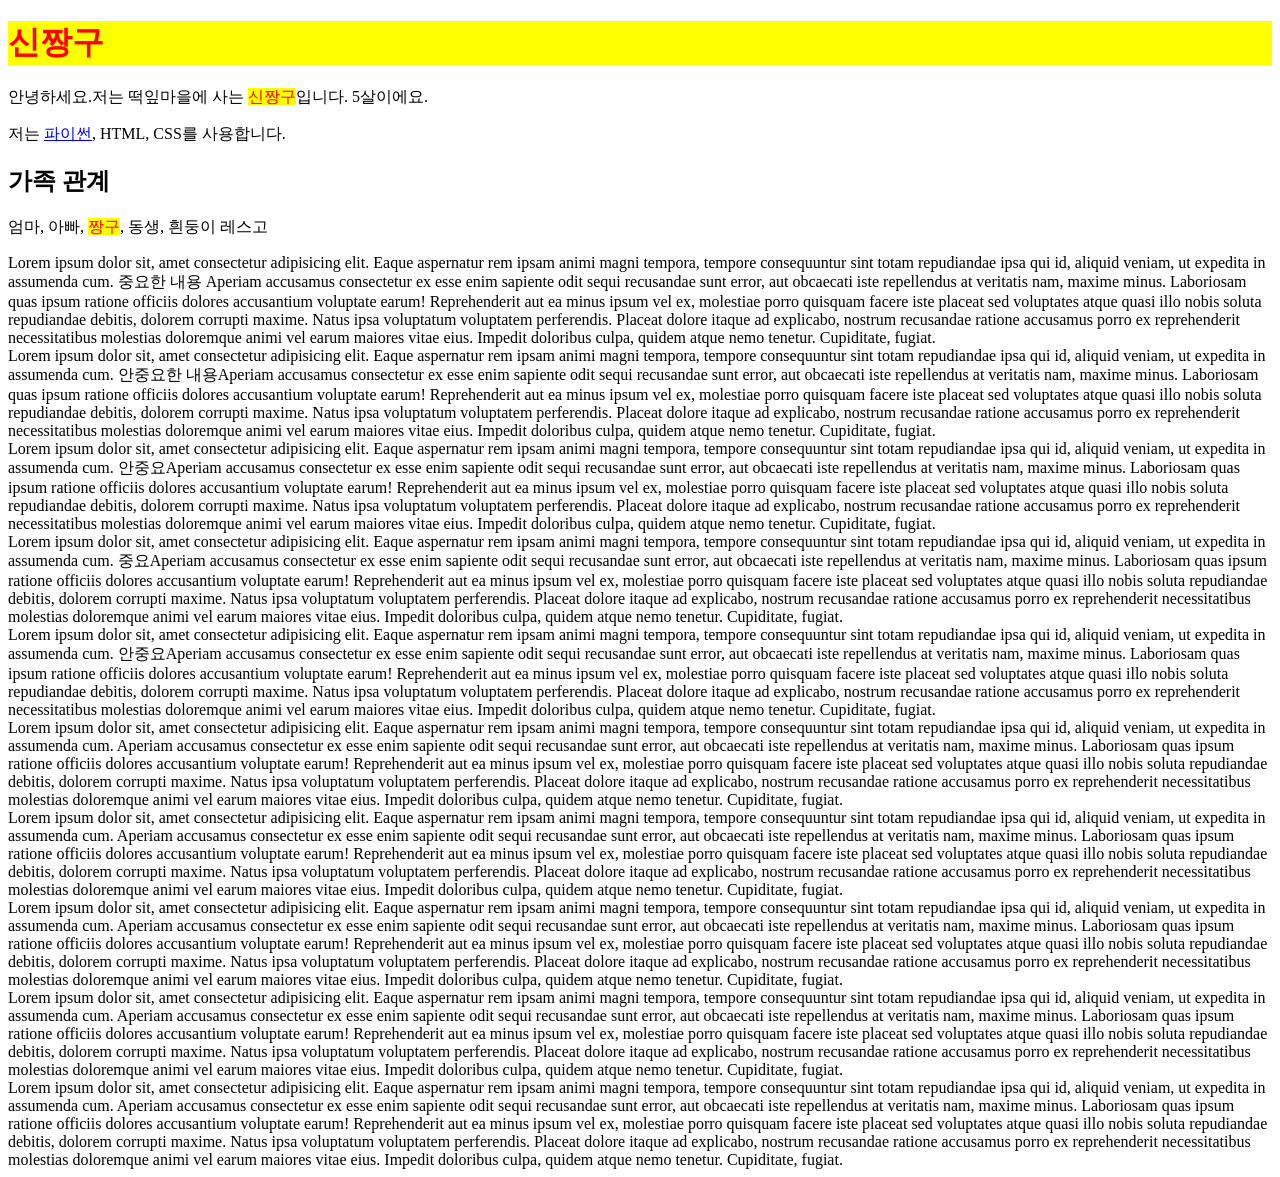
==== index.html @ beea5423 "week3 develop" ====
<!DOCTYPE html>
<html lang="en">
<head>
    <meta charset="UTF-8">
    <meta name="viewport" content="width=device-width, initial-scale=1.0">
    <title>Hello!!</title>
    <link rel="stylesheet" href="./style.css"/>
</head>
<body>
    <h1 class="zzang">신짱구</h1>
    <p>안녕하세요.저는 떡잎마을에
사는 <span class="zzang">신짱구</span>입니다. 5살이에요.</p>
    <p>저는 <a href="./python.html">파이썬</a>, HTML, CSS를 사용합니다.</p>
<h2>가족 관계</h2>
    <p>엄마, 아빠, <span class="zzang">짱구</span>, 동생, 흰둥이 레스고</p>
    <div>Lorem ipsum dolor sit, amet consectetur adipisicing elit. Eaque aspernatur rem ipsam animi magni tempora, tempore consequuntur sint totam repudiandae ipsa qui id, aliquid veniam, ut expedita in assumenda cum.
    중요한 내용 Aperiam accusamus consectetur ex esse enim sapiente odit sequi recusandae sunt error, aut obcaecati iste repellendus at veritatis nam, maxime minus. Laboriosam quas ipsum ratione officiis dolores accusantium voluptate earum!
    Reprehenderit aut ea minus ipsum vel ex, molestiae porro quisquam facere iste placeat sed voluptates atque quasi illo nobis soluta repudiandae debitis, dolorem corrupti maxime. Natus ipsa voluptatum voluptatem perferendis.
    Placeat dolore itaque ad explicabo, nostrum recusandae ratione accusamus porro ex reprehenderit necessitatibus molestias doloremque animi vel earum maiores vitae eius. Impedit doloribus culpa, quidem atque nemo tenetur. Cupiditate, fugiat.</div>
<div>Lorem ipsum dolor sit, amet consectetur adipisicing elit. Eaque aspernatur rem ipsam animi magni tempora, tempore consequuntur sint totam repudiandae ipsa qui id, aliquid veniam, ut expedita in assumenda cum.
    안중요한 내용Aperiam accusamus consectetur ex esse enim sapiente odit sequi recusandae sunt error, aut obcaecati iste repellendus at veritatis nam, maxime minus. Laboriosam quas ipsum ratione officiis dolores accusantium voluptate earum!
    Reprehenderit aut ea minus ipsum vel ex, molestiae porro quisquam facere iste placeat sed voluptates atque quasi illo nobis soluta repudiandae debitis, dolorem corrupti maxime. Natus ipsa voluptatum voluptatem perferendis.
    Placeat dolore itaque ad explicabo, nostrum recusandae ratione accusamus porro ex reprehenderit necessitatibus molestias doloremque animi vel earum maiores vitae eius. Impedit doloribus culpa, quidem atque nemo tenetur. Cupiditate, fugiat.</div>
<div>Lorem ipsum dolor sit, amet consectetur adipisicing elit. Eaque aspernatur rem ipsam animi magni tempora, tempore consequuntur sint totam repudiandae ipsa qui id, aliquid veniam, ut expedita in assumenda cum.
    안중요Aperiam accusamus consectetur ex esse enim sapiente odit sequi recusandae sunt error, aut obcaecati iste repellendus at veritatis nam, maxime minus. Laboriosam quas ipsum ratione officiis dolores accusantium voluptate earum!
    Reprehenderit aut ea minus ipsum vel ex, molestiae porro quisquam facere iste placeat sed voluptates atque quasi illo nobis soluta repudiandae debitis, dolorem corrupti maxime. Natus ipsa voluptatum voluptatem perferendis.
    Placeat dolore itaque ad explicabo, nostrum recusandae ratione accusamus porro ex reprehenderit necessitatibus molestias doloremque animi vel earum maiores vitae eius. Impedit doloribus culpa, quidem atque nemo tenetur. Cupiditate, fugiat.</div>
<div>Lorem ipsum dolor sit, amet consectetur adipisicing elit. Eaque aspernatur rem ipsam animi magni tempora, tempore consequuntur sint totam repudiandae ipsa qui id, aliquid veniam, ut expedita in assumenda cum.
    중요Aperiam accusamus consectetur ex esse enim sapiente odit sequi recusandae sunt error, aut obcaecati iste repellendus at veritatis nam, maxime minus. Laboriosam quas ipsum ratione officiis dolores accusantium voluptate earum!
    Reprehenderit aut ea minus ipsum vel ex, molestiae porro quisquam facere iste placeat sed voluptates atque quasi illo nobis soluta repudiandae debitis, dolorem corrupti maxime. Natus ipsa voluptatum voluptatem perferendis.
    Placeat dolore itaque ad explicabo, nostrum recusandae ratione accusamus porro ex reprehenderit necessitatibus molestias doloremque animi vel earum maiores vitae eius. Impedit doloribus culpa, quidem atque nemo tenetur. Cupiditate, fugiat.</div>
<div>Lorem ipsum dolor sit, amet consectetur adipisicing elit. Eaque aspernatur rem ipsam animi magni tempora, tempore consequuntur sint totam repudiandae ipsa qui id, aliquid veniam, ut expedita in assumenda cum.
    안중요Aperiam accusamus consectetur ex esse enim sapiente odit sequi recusandae sunt error, aut obcaecati iste repellendus at veritatis nam, maxime minus. Laboriosam quas ipsum ratione officiis dolores accusantium voluptate earum!
    Reprehenderit aut ea minus ipsum vel ex, molestiae porro quisquam facere iste placeat sed voluptates atque quasi illo nobis soluta repudiandae debitis, dolorem corrupti maxime. Natus ipsa voluptatum voluptatem perferendis.
    Placeat dolore itaque ad explicabo, nostrum recusandae ratione accusamus porro ex reprehenderit necessitatibus molestias doloremque animi vel earum maiores vitae eius. Impedit doloribus culpa, quidem atque nemo tenetur. Cupiditate, fugiat.</div>
<div>Lorem ipsum dolor sit, amet consectetur adipisicing elit. Eaque aspernatur rem ipsam animi magni tempora, tempore consequuntur sint totam repudiandae ipsa qui id, aliquid veniam, ut expedita in assumenda cum.
    Aperiam accusamus consectetur ex esse enim sapiente odit sequi recusandae sunt error, aut obcaecati iste repellendus at veritatis nam, maxime minus. Laboriosam quas ipsum ratione officiis dolores accusantium voluptate earum!
    Reprehenderit aut ea minus ipsum vel ex, molestiae porro quisquam facere iste placeat sed voluptates atque quasi illo nobis soluta repudiandae debitis, dolorem corrupti maxime. Natus ipsa voluptatum voluptatem perferendis.
    Placeat dolore itaque ad explicabo, nostrum recusandae ratione accusamus porro ex reprehenderit necessitatibus molestias doloremque animi vel earum maiores vitae eius. Impedit doloribus culpa, quidem atque nemo tenetur. Cupiditate, fugiat.</div>
<div>Lorem ipsum dolor sit, amet consectetur adipisicing elit. Eaque aspernatur rem ipsam animi magni tempora, tempore consequuntur sint totam repudiandae ipsa qui id, aliquid veniam, ut expedita in assumenda cum.
    Aperiam accusamus consectetur ex esse enim sapiente odit sequi recusandae sunt error, aut obcaecati iste repellendus at veritatis nam, maxime minus. Laboriosam quas ipsum ratione officiis dolores accusantium voluptate earum!
    Reprehenderit aut ea minus ipsum vel ex, molestiae porro quisquam facere iste placeat sed voluptates atque quasi illo nobis soluta repudiandae debitis, dolorem corrupti maxime. Natus ipsa voluptatum voluptatem perferendis.
    Placeat dolore itaque ad explicabo, nostrum recusandae ratione accusamus porro ex reprehenderit necessitatibus molestias doloremque animi vel earum maiores vitae eius. Impedit doloribus culpa, quidem atque nemo tenetur. Cupiditate, fugiat.</div>
<div>Lorem ipsum dolor sit, amet consectetur adipisicing elit. Eaque aspernatur rem ipsam animi magni tempora, tempore consequuntur sint totam repudiandae ipsa qui id, aliquid veniam, ut expedita in assumenda cum.
    Aperiam accusamus consectetur ex esse enim sapiente odit sequi recusandae sunt error, aut obcaecati iste repellendus at veritatis nam, maxime minus. Laboriosam quas ipsum ratione officiis dolores accusantium voluptate earum!
    Reprehenderit aut ea minus ipsum vel ex, molestiae porro quisquam facere iste placeat sed voluptates atque quasi illo nobis soluta repudiandae debitis, dolorem corrupti maxime. Natus ipsa voluptatum voluptatem perferendis.
    Placeat dolore itaque ad explicabo, nostrum recusandae ratione accusamus porro ex reprehenderit necessitatibus molestias doloremque animi vel earum maiores vitae eius. Impedit doloribus culpa, quidem atque nemo tenetur. Cupiditate, fugiat.</div>
<div>Lorem ipsum dolor sit, amet consectetur adipisicing elit. Eaque aspernatur rem ipsam animi magni tempora, tempore consequuntur sint totam repudiandae ipsa qui id, aliquid veniam, ut expedita in assumenda cum.
    Aperiam accusamus consectetur ex esse enim sapiente odit sequi recusandae sunt error, aut obcaecati iste repellendus at veritatis nam, maxime minus. Laboriosam quas ipsum ratione officiis dolores accusantium voluptate earum!
    Reprehenderit aut ea minus ipsum vel ex, molestiae porro quisquam facere iste placeat sed voluptates atque quasi illo nobis soluta repudiandae debitis, dolorem corrupti maxime. Natus ipsa voluptatum voluptatem perferendis.
    Placeat dolore itaque ad explicabo, nostrum recusandae ratione accusamus porro ex reprehenderit necessitatibus molestias doloremque animi vel earum maiores vitae eius. Impedit doloribus culpa, quidem atque nemo tenetur. Cupiditate, fugiat.</div>
<div>Lorem ipsum dolor sit, amet consectetur adipisicing elit. Eaque aspernatur rem ipsam animi magni tempora, tempore consequuntur sint totam repudiandae ipsa qui id, aliquid veniam, ut expedita in assumenda cum.
    Aperiam accusamus consectetur ex esse enim sapiente odit sequi recusandae sunt error, aut obcaecati iste repellendus at veritatis nam, maxime minus. Laboriosam quas ipsum ratione officiis dolores accusantium voluptate earum!
    Reprehenderit aut ea minus ipsum vel ex, molestiae porro quisquam facere iste placeat sed voluptates atque quasi illo nobis soluta repudiandae debitis, dolorem corrupti maxime. Natus ipsa voluptatum voluptatem perferendis.
    Placeat dolore itaque ad explicabo, nostrum recusandae ratione accusamus porro ex reprehenderit necessitatibus molestias doloremque animi vel earum maiores vitae eius. Impedit doloribus culpa, quidem atque nemo tenetur. Cupiditate, fugiat.</div>
</body>
</html>
---- style.css ----
.zzang {
    color: red;
    background-color: yellow;
}
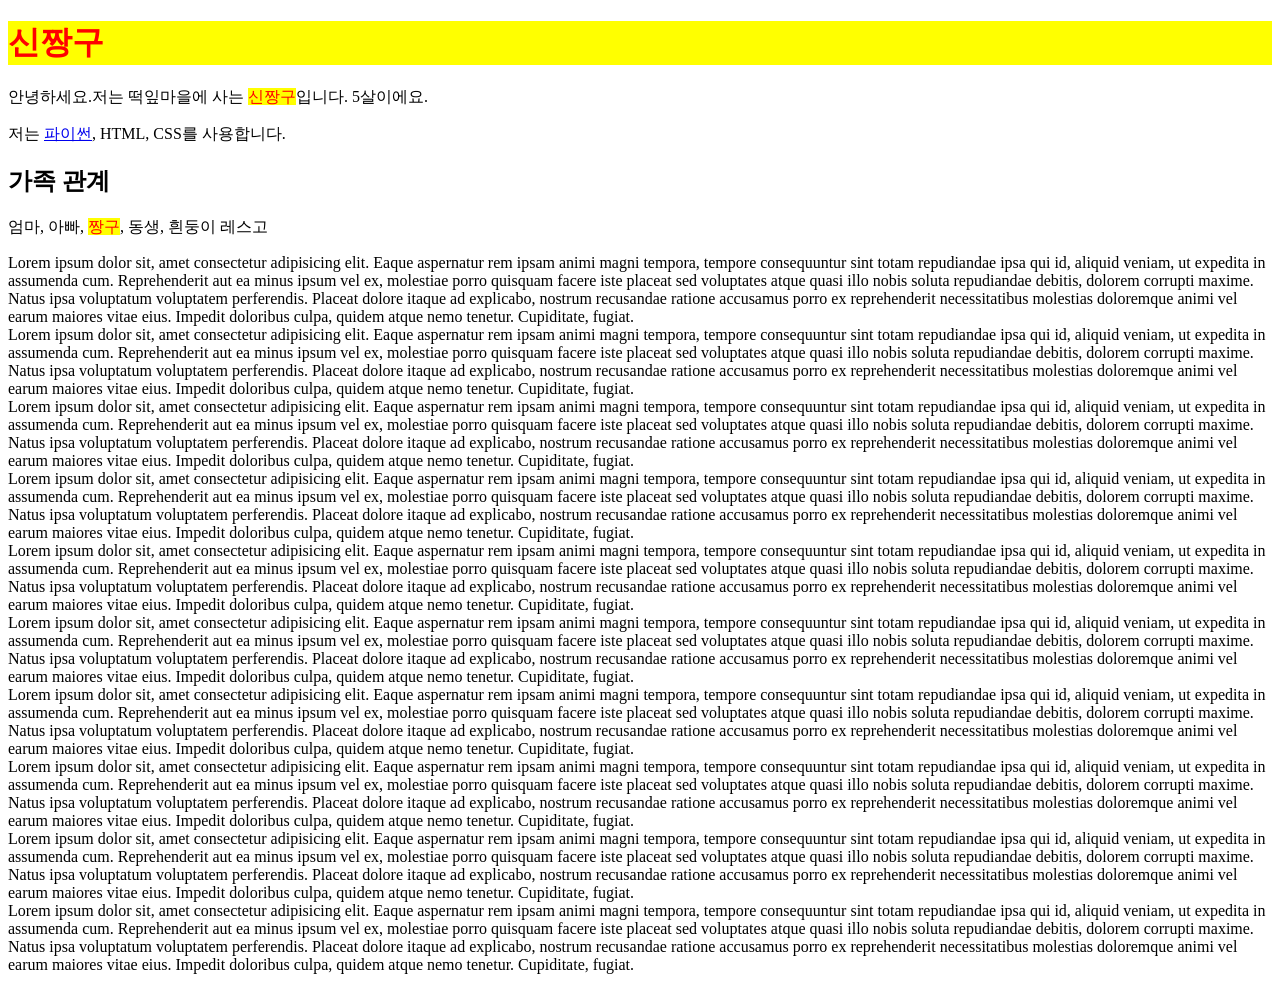
==== commit 97dcf709: "lorem 2번째 줄 제거" ====
--- a/index.html
+++ b/index.html
@@ -14,43 +14,33 @@
 <h2>가족 관계</h2>
     <p>엄마, 아빠, <span class="zzang">짱구</span>, 동생, 흰둥이 레스고</p>
     <div>Lorem ipsum dolor sit, amet consectetur adipisicing elit. Eaque aspernatur rem ipsam animi magni tempora, tempore consequuntur sint totam repudiandae ipsa qui id, aliquid veniam, ut expedita in assumenda cum.
-    중요한 내용 Aperiam accusamus consectetur ex esse enim sapiente odit sequi recusandae sunt error, aut obcaecati iste repellendus at veritatis nam, maxime minus. Laboriosam quas ipsum ratione officiis dolores accusantium voluptate earum!
     Reprehenderit aut ea minus ipsum vel ex, molestiae porro quisquam facere iste placeat sed voluptates atque quasi illo nobis soluta repudiandae debitis, dolorem corrupti maxime. Natus ipsa voluptatum voluptatem perferendis.
     Placeat dolore itaque ad explicabo, nostrum recusandae ratione accusamus porro ex reprehenderit necessitatibus molestias doloremque animi vel earum maiores vitae eius. Impedit doloribus culpa, quidem atque nemo tenetur. Cupiditate, fugiat.</div>
 <div>Lorem ipsum dolor sit, amet consectetur adipisicing elit. Eaque aspernatur rem ipsam animi magni tempora, tempore consequuntur sint totam repudiandae ipsa qui id, aliquid veniam, ut expedita in assumenda cum.
-    안중요한 내용Aperiam accusamus consectetur ex esse enim sapiente odit sequi recusandae sunt error, aut obcaecati iste repellendus at veritatis nam, maxime minus. Laboriosam quas ipsum ratione officiis dolores accusantium voluptate earum!
     Reprehenderit aut ea minus ipsum vel ex, molestiae porro quisquam facere iste placeat sed voluptates atque quasi illo nobis soluta repudiandae debitis, dolorem corrupti maxime. Natus ipsa voluptatum voluptatem perferendis.
     Placeat dolore itaque ad explicabo, nostrum recusandae ratione accusamus porro ex reprehenderit necessitatibus molestias doloremque animi vel earum maiores vitae eius. Impedit doloribus culpa, quidem atque nemo tenetur. Cupiditate, fugiat.</div>
 <div>Lorem ipsum dolor sit, amet consectetur adipisicing elit. Eaque aspernatur rem ipsam animi magni tempora, tempore consequuntur sint totam repudiandae ipsa qui id, aliquid veniam, ut expedita in assumenda cum.
-    안중요Aperiam accusamus consectetur ex esse enim sapiente odit sequi recusandae sunt error, aut obcaecati iste repellendus at veritatis nam, maxime minus. Laboriosam quas ipsum ratione officiis dolores accusantium voluptate earum!
     Reprehenderit aut ea minus ipsum vel ex, molestiae porro quisquam facere iste placeat sed voluptates atque quasi illo nobis soluta repudiandae debitis, dolorem corrupti maxime. Natus ipsa voluptatum voluptatem perferendis.
     Placeat dolore itaque ad explicabo, nostrum recusandae ratione accusamus porro ex reprehenderit necessitatibus molestias doloremque animi vel earum maiores vitae eius. Impedit doloribus culpa, quidem atque nemo tenetur. Cupiditate, fugiat.</div>
 <div>Lorem ipsum dolor sit, amet consectetur adipisicing elit. Eaque aspernatur rem ipsam animi magni tempora, tempore consequuntur sint totam repudiandae ipsa qui id, aliquid veniam, ut expedita in assumenda cum.
-    중요Aperiam accusamus consectetur ex esse enim sapiente odit sequi recusandae sunt error, aut obcaecati iste repellendus at veritatis nam, maxime minus. Laboriosam quas ipsum ratione officiis dolores accusantium voluptate earum!
     Reprehenderit aut ea minus ipsum vel ex, molestiae porro quisquam facere iste placeat sed voluptates atque quasi illo nobis soluta repudiandae debitis, dolorem corrupti maxime. Natus ipsa voluptatum voluptatem perferendis.
     Placeat dolore itaque ad explicabo, nostrum recusandae ratione accusamus porro ex reprehenderit necessitatibus molestias doloremque animi vel earum maiores vitae eius. Impedit doloribus culpa, quidem atque nemo tenetur. Cupiditate, fugiat.</div>
 <div>Lorem ipsum dolor sit, amet consectetur adipisicing elit. Eaque aspernatur rem ipsam animi magni tempora, tempore consequuntur sint totam repudiandae ipsa qui id, aliquid veniam, ut expedita in assumenda cum.
-    안중요Aperiam accusamus consectetur ex esse enim sapiente odit sequi recusandae sunt error, aut obcaecati iste repellendus at veritatis nam, maxime minus. Laboriosam quas ipsum ratione officiis dolores accusantium voluptate earum!
     Reprehenderit aut ea minus ipsum vel ex, molestiae porro quisquam facere iste placeat sed voluptates atque quasi illo nobis soluta repudiandae debitis, dolorem corrupti maxime. Natus ipsa voluptatum voluptatem perferendis.
     Placeat dolore itaque ad explicabo, nostrum recusandae ratione accusamus porro ex reprehenderit necessitatibus molestias doloremque animi vel earum maiores vitae eius. Impedit doloribus culpa, quidem atque nemo tenetur. Cupiditate, fugiat.</div>
 <div>Lorem ipsum dolor sit, amet consectetur adipisicing elit. Eaque aspernatur rem ipsam animi magni tempora, tempore consequuntur sint totam repudiandae ipsa qui id, aliquid veniam, ut expedita in assumenda cum.
-    Aperiam accusamus consectetur ex esse enim sapiente odit sequi recusandae sunt error, aut obcaecati iste repellendus at veritatis nam, maxime minus. Laboriosam quas ipsum ratione officiis dolores accusantium voluptate earum!
     Reprehenderit aut ea minus ipsum vel ex, molestiae porro quisquam facere iste placeat sed voluptates atque quasi illo nobis soluta repudiandae debitis, dolorem corrupti maxime. Natus ipsa voluptatum voluptatem perferendis.
     Placeat dolore itaque ad explicabo, nostrum recusandae ratione accusamus porro ex reprehenderit necessitatibus molestias doloremque animi vel earum maiores vitae eius. Impedit doloribus culpa, quidem atque nemo tenetur. Cupiditate, fugiat.</div>
 <div>Lorem ipsum dolor sit, amet consectetur adipisicing elit. Eaque aspernatur rem ipsam animi magni tempora, tempore consequuntur sint totam repudiandae ipsa qui id, aliquid veniam, ut expedita in assumenda cum.
-    Aperiam accusamus consectetur ex esse enim sapiente odit sequi recusandae sunt error, aut obcaecati iste repellendus at veritatis nam, maxime minus. Laboriosam quas ipsum ratione officiis dolores accusantium voluptate earum!
     Reprehenderit aut ea minus ipsum vel ex, molestiae porro quisquam facere iste placeat sed voluptates atque quasi illo nobis soluta repudiandae debitis, dolorem corrupti maxime. Natus ipsa voluptatum voluptatem perferendis.
     Placeat dolore itaque ad explicabo, nostrum recusandae ratione accusamus porro ex reprehenderit necessitatibus molestias doloremque animi vel earum maiores vitae eius. Impedit doloribus culpa, quidem atque nemo tenetur. Cupiditate, fugiat.</div>
 <div>Lorem ipsum dolor sit, amet consectetur adipisicing elit. Eaque aspernatur rem ipsam animi magni tempora, tempore consequuntur sint totam repudiandae ipsa qui id, aliquid veniam, ut expedita in assumenda cum.
-    Aperiam accusamus consectetur ex esse enim sapiente odit sequi recusandae sunt error, aut obcaecati iste repellendus at veritatis nam, maxime minus. Laboriosam quas ipsum ratione officiis dolores accusantium voluptate earum!
     Reprehenderit aut ea minus ipsum vel ex, molestiae porro quisquam facere iste placeat sed voluptates atque quasi illo nobis soluta repudiandae debitis, dolorem corrupti maxime. Natus ipsa voluptatum voluptatem perferendis.
     Placeat dolore itaque ad explicabo, nostrum recusandae ratione accusamus porro ex reprehenderit necessitatibus molestias doloremque animi vel earum maiores vitae eius. Impedit doloribus culpa, quidem atque nemo tenetur. Cupiditate, fugiat.</div>
 <div>Lorem ipsum dolor sit, amet consectetur adipisicing elit. Eaque aspernatur rem ipsam animi magni tempora, tempore consequuntur sint totam repudiandae ipsa qui id, aliquid veniam, ut expedita in assumenda cum.
-    Aperiam accusamus consectetur ex esse enim sapiente odit sequi recusandae sunt error, aut obcaecati iste repellendus at veritatis nam, maxime minus. Laboriosam quas ipsum ratione officiis dolores accusantium voluptate earum!
     Reprehenderit aut ea minus ipsum vel ex, molestiae porro quisquam facere iste placeat sed voluptates atque quasi illo nobis soluta repudiandae debitis, dolorem corrupti maxime. Natus ipsa voluptatum voluptatem perferendis.
     Placeat dolore itaque ad explicabo, nostrum recusandae ratione accusamus porro ex reprehenderit necessitatibus molestias doloremque animi vel earum maiores vitae eius. Impedit doloribus culpa, quidem atque nemo tenetur. Cupiditate, fugiat.</div>
 <div>Lorem ipsum dolor sit, amet consectetur adipisicing elit. Eaque aspernatur rem ipsam animi magni tempora, tempore consequuntur sint totam repudiandae ipsa qui id, aliquid veniam, ut expedita in assumenda cum.
-    Aperiam accusamus consectetur ex esse enim sapiente odit sequi recusandae sunt error, aut obcaecati iste repellendus at veritatis nam, maxime minus. Laboriosam quas ipsum ratione officiis dolores accusantium voluptate earum!
     Reprehenderit aut ea minus ipsum vel ex, molestiae porro quisquam facere iste placeat sed voluptates atque quasi illo nobis soluta repudiandae debitis, dolorem corrupti maxime. Natus ipsa voluptatum voluptatem perferendis.
     Placeat dolore itaque ad explicabo, nostrum recusandae ratione accusamus porro ex reprehenderit necessitatibus molestias doloremque animi vel earum maiores vitae eius. Impedit doloribus culpa, quidem atque nemo tenetur. Cupiditate, fugiat.</div>
 </body>
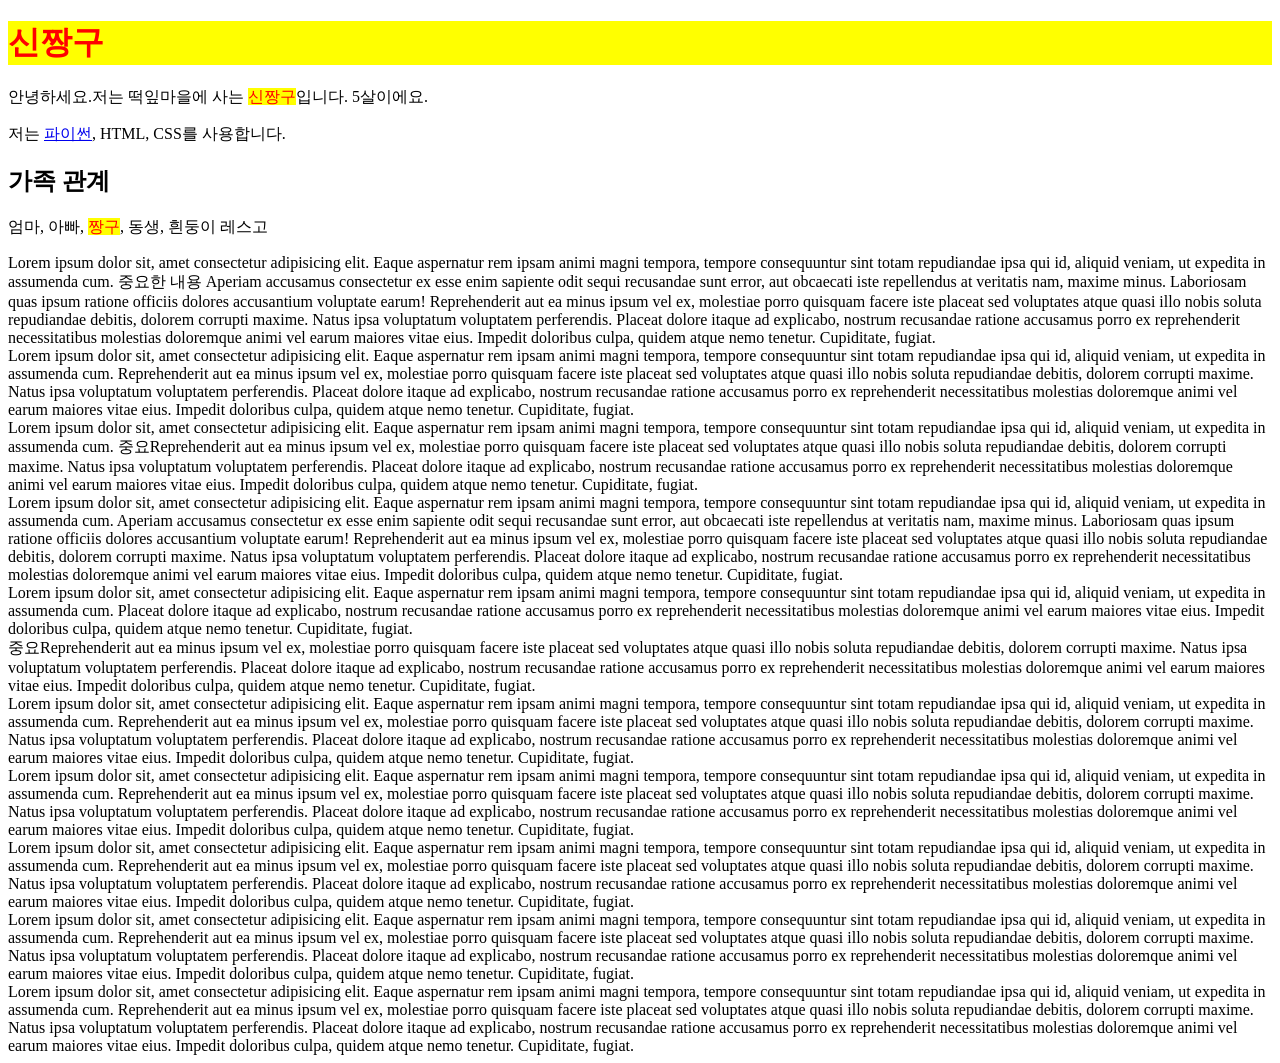
==== commit 7e672f52: "Merge branch 'main' into develop" ====
--- a/index.html
+++ b/index.html
@@ -14,19 +14,22 @@
 <h2>가족 관계</h2>
     <p>엄마, 아빠, <span class="zzang">짱구</span>, 동생, 흰둥이 레스고</p>
     <div>Lorem ipsum dolor sit, amet consectetur adipisicing elit. Eaque aspernatur rem ipsam animi magni tempora, tempore consequuntur sint totam repudiandae ipsa qui id, aliquid veniam, ut expedita in assumenda cum.
+    중요한 내용 Aperiam accusamus consectetur ex esse enim sapiente odit sequi recusandae sunt error, aut obcaecati iste repellendus at veritatis nam, maxime minus. Laboriosam quas ipsum ratione officiis dolores accusantium voluptate earum!
     Reprehenderit aut ea minus ipsum vel ex, molestiae porro quisquam facere iste placeat sed voluptates atque quasi illo nobis soluta repudiandae debitis, dolorem corrupti maxime. Natus ipsa voluptatum voluptatem perferendis.
     Placeat dolore itaque ad explicabo, nostrum recusandae ratione accusamus porro ex reprehenderit necessitatibus molestias doloremque animi vel earum maiores vitae eius. Impedit doloribus culpa, quidem atque nemo tenetur. Cupiditate, fugiat.</div>
 <div>Lorem ipsum dolor sit, amet consectetur adipisicing elit. Eaque aspernatur rem ipsam animi magni tempora, tempore consequuntur sint totam repudiandae ipsa qui id, aliquid veniam, ut expedita in assumenda cum.
     Reprehenderit aut ea minus ipsum vel ex, molestiae porro quisquam facere iste placeat sed voluptates atque quasi illo nobis soluta repudiandae debitis, dolorem corrupti maxime. Natus ipsa voluptatum voluptatem perferendis.
     Placeat dolore itaque ad explicabo, nostrum recusandae ratione accusamus porro ex reprehenderit necessitatibus molestias doloremque animi vel earum maiores vitae eius. Impedit doloribus culpa, quidem atque nemo tenetur. Cupiditate, fugiat.</div>
 <div>Lorem ipsum dolor sit, amet consectetur adipisicing elit. Eaque aspernatur rem ipsam animi magni tempora, tempore consequuntur sint totam repudiandae ipsa qui id, aliquid veniam, ut expedita in assumenda cum.
+    중요Reprehenderit aut ea minus ipsum vel ex, molestiae porro quisquam facere iste placeat sed voluptates atque quasi illo nobis soluta repudiandae debitis, dolorem corrupti maxime. Natus ipsa voluptatum voluptatem perferendis.
+    Placeat dolore itaque ad explicabo, nostrum recusandae ratione accusamus porro ex reprehenderit necessitatibus molestias doloremque animi vel earum maiores vitae eius. Impedit doloribus culpa, quidem atque nemo tenetur. Cupiditate, fugiat.</div>
+<div>Lorem ipsum dolor sit, amet consectetur adipisicing elit. Eaque aspernatur rem ipsam animi magni tempora, tempore consequuntur sint totam repudiandae ipsa qui id, aliquid veniam, ut expedita in assumenda cum.
+    Aperiam accusamus consectetur ex esse enim sapiente odit sequi recusandae sunt error, aut obcaecati iste repellendus at veritatis nam, maxime minus. Laboriosam quas ipsum ratione officiis dolores accusantium voluptate earum!
     Reprehenderit aut ea minus ipsum vel ex, molestiae porro quisquam facere iste placeat sed voluptates atque quasi illo nobis soluta repudiandae debitis, dolorem corrupti maxime. Natus ipsa voluptatum voluptatem perferendis.
     Placeat dolore itaque ad explicabo, nostrum recusandae ratione accusamus porro ex reprehenderit necessitatibus molestias doloremque animi vel earum maiores vitae eius. Impedit doloribus culpa, quidem atque nemo tenetur. Cupiditate, fugiat.</div>
 <div>Lorem ipsum dolor sit, amet consectetur adipisicing elit. Eaque aspernatur rem ipsam animi magni tempora, tempore consequuntur sint totam repudiandae ipsa qui id, aliquid veniam, ut expedita in assumenda cum.
-    Reprehenderit aut ea minus ipsum vel ex, molestiae porro quisquam facere iste placeat sed voluptates atque quasi illo nobis soluta repudiandae debitis, dolorem corrupti maxime. Natus ipsa voluptatum voluptatem perferendis.
     Placeat dolore itaque ad explicabo, nostrum recusandae ratione accusamus porro ex reprehenderit necessitatibus molestias doloremque animi vel earum maiores vitae eius. Impedit doloribus culpa, quidem atque nemo tenetur. Cupiditate, fugiat.</div>
-<div>Lorem ipsum dolor sit, amet consectetur adipisicing elit. Eaque aspernatur rem ipsam animi magni tempora, tempore consequuntur sint totam repudiandae ipsa qui id, aliquid veniam, ut expedita in assumenda cum.
-    Reprehenderit aut ea minus ipsum vel ex, molestiae porro quisquam facere iste placeat sed voluptates atque quasi illo nobis soluta repudiandae debitis, dolorem corrupti maxime. Natus ipsa voluptatum voluptatem perferendis.
+    중요Reprehenderit aut ea minus ipsum vel ex, molestiae porro quisquam facere iste placeat sed voluptates atque quasi illo nobis soluta repudiandae debitis, dolorem corrupti maxime. Natus ipsa voluptatum voluptatem perferendis.
     Placeat dolore itaque ad explicabo, nostrum recusandae ratione accusamus porro ex reprehenderit necessitatibus molestias doloremque animi vel earum maiores vitae eius. Impedit doloribus culpa, quidem atque nemo tenetur. Cupiditate, fugiat.</div>
 <div>Lorem ipsum dolor sit, amet consectetur adipisicing elit. Eaque aspernatur rem ipsam animi magni tempora, tempore consequuntur sint totam repudiandae ipsa qui id, aliquid veniam, ut expedita in assumenda cum.
     Reprehenderit aut ea minus ipsum vel ex, molestiae porro quisquam facere iste placeat sed voluptates atque quasi illo nobis soluta repudiandae debitis, dolorem corrupti maxime. Natus ipsa voluptatum voluptatem perferendis.
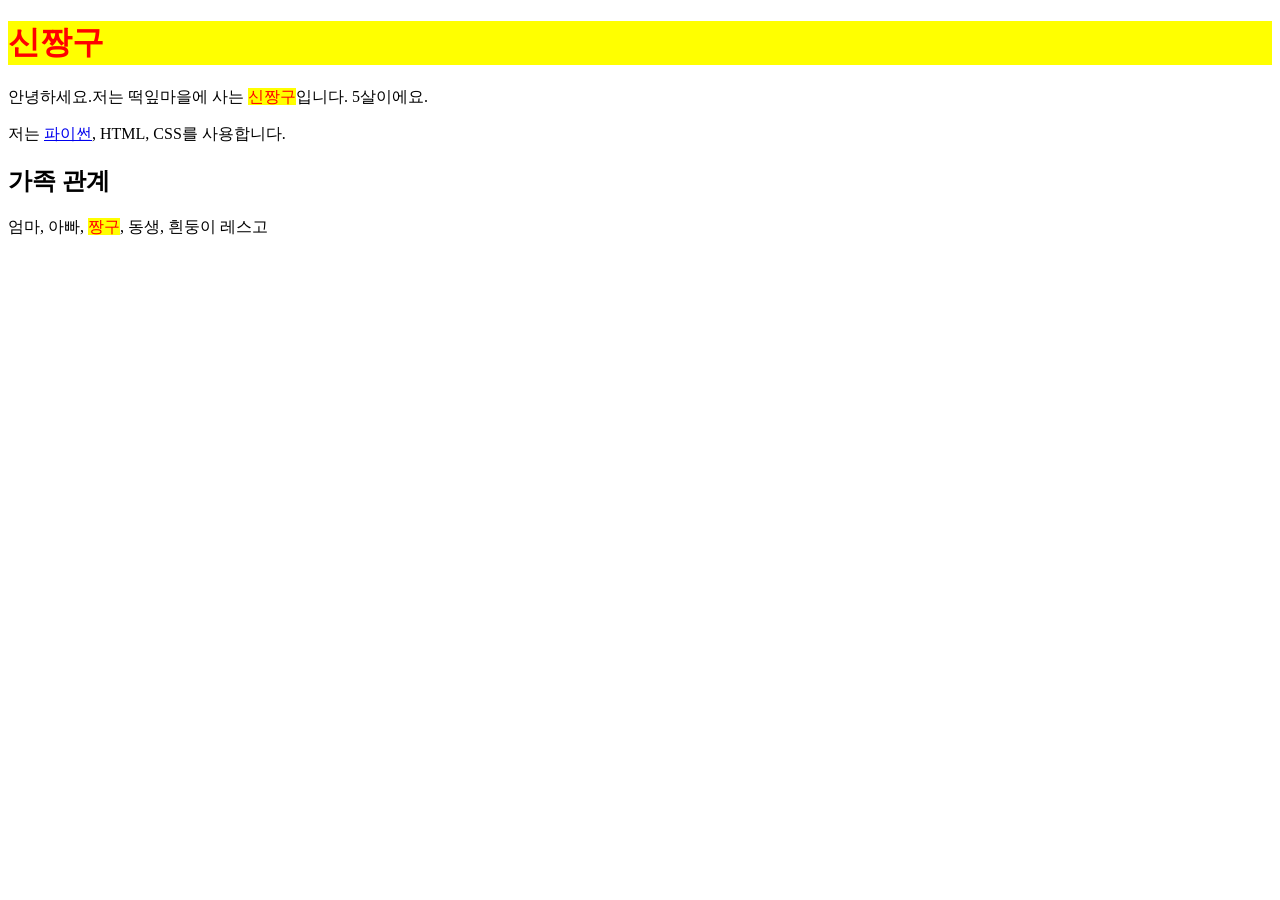
==== commit 99af3855: "week3 준비" ====
--- a/index.html
+++ b/index.html
@@ -13,38 +13,5 @@
     <p>저는 <a href="./python.html">파이썬</a>, HTML, CSS를 사용합니다.</p>
 <h2>가족 관계</h2>
     <p>엄마, 아빠, <span class="zzang">짱구</span>, 동생, 흰둥이 레스고</p>
-    <div>Lorem ipsum dolor sit, amet consectetur adipisicing elit. Eaque aspernatur rem ipsam animi magni tempora, tempore consequuntur sint totam repudiandae ipsa qui id, aliquid veniam, ut expedita in assumenda cum.
-    중요한 내용 Aperiam accusamus consectetur ex esse enim sapiente odit sequi recusandae sunt error, aut obcaecati iste repellendus at veritatis nam, maxime minus. Laboriosam quas ipsum ratione officiis dolores accusantium voluptate earum!
-    Reprehenderit aut ea minus ipsum vel ex, molestiae porro quisquam facere iste placeat sed voluptates atque quasi illo nobis soluta repudiandae debitis, dolorem corrupti maxime. Natus ipsa voluptatum voluptatem perferendis.
-    Placeat dolore itaque ad explicabo, nostrum recusandae ratione accusamus porro ex reprehenderit necessitatibus molestias doloremque animi vel earum maiores vitae eius. Impedit doloribus culpa, quidem atque nemo tenetur. Cupiditate, fugiat.</div>
-<div>Lorem ipsum dolor sit, amet consectetur adipisicing elit. Eaque aspernatur rem ipsam animi magni tempora, tempore consequuntur sint totam repudiandae ipsa qui id, aliquid veniam, ut expedita in assumenda cum.
-    Reprehenderit aut ea minus ipsum vel ex, molestiae porro quisquam facere iste placeat sed voluptates atque quasi illo nobis soluta repudiandae debitis, dolorem corrupti maxime. Natus ipsa voluptatum voluptatem perferendis.
-    Placeat dolore itaque ad explicabo, nostrum recusandae ratione accusamus porro ex reprehenderit necessitatibus molestias doloremque animi vel earum maiores vitae eius. Impedit doloribus culpa, quidem atque nemo tenetur. Cupiditate, fugiat.</div>
-<div>Lorem ipsum dolor sit, amet consectetur adipisicing elit. Eaque aspernatur rem ipsam animi magni tempora, tempore consequuntur sint totam repudiandae ipsa qui id, aliquid veniam, ut expedita in assumenda cum.
-    중요Reprehenderit aut ea minus ipsum vel ex, molestiae porro quisquam facere iste placeat sed voluptates atque quasi illo nobis soluta repudiandae debitis, dolorem corrupti maxime. Natus ipsa voluptatum voluptatem perferendis.
-    Placeat dolore itaque ad explicabo, nostrum recusandae ratione accusamus porro ex reprehenderit necessitatibus molestias doloremque animi vel earum maiores vitae eius. Impedit doloribus culpa, quidem atque nemo tenetur. Cupiditate, fugiat.</div>
-<div>Lorem ipsum dolor sit, amet consectetur adipisicing elit. Eaque aspernatur rem ipsam animi magni tempora, tempore consequuntur sint totam repudiandae ipsa qui id, aliquid veniam, ut expedita in assumenda cum.
-    Aperiam accusamus consectetur ex esse enim sapiente odit sequi recusandae sunt error, aut obcaecati iste repellendus at veritatis nam, maxime minus. Laboriosam quas ipsum ratione officiis dolores accusantium voluptate earum!
-    Reprehenderit aut ea minus ipsum vel ex, molestiae porro quisquam facere iste placeat sed voluptates atque quasi illo nobis soluta repudiandae debitis, dolorem corrupti maxime. Natus ipsa voluptatum voluptatem perferendis.
-    Placeat dolore itaque ad explicabo, nostrum recusandae ratione accusamus porro ex reprehenderit necessitatibus molestias doloremque animi vel earum maiores vitae eius. Impedit doloribus culpa, quidem atque nemo tenetur. Cupiditate, fugiat.</div>
-<div>Lorem ipsum dolor sit, amet consectetur adipisicing elit. Eaque aspernatur rem ipsam animi magni tempora, tempore consequuntur sint totam repudiandae ipsa qui id, aliquid veniam, ut expedita in assumenda cum.
-    Placeat dolore itaque ad explicabo, nostrum recusandae ratione accusamus porro ex reprehenderit necessitatibus molestias doloremque animi vel earum maiores vitae eius. Impedit doloribus culpa, quidem atque nemo tenetur. Cupiditate, fugiat.</div>
-    중요Reprehenderit aut ea minus ipsum vel ex, molestiae porro quisquam facere iste placeat sed voluptates atque quasi illo nobis soluta repudiandae debitis, dolorem corrupti maxime. Natus ipsa voluptatum voluptatem perferendis.
-    Placeat dolore itaque ad explicabo, nostrum recusandae ratione accusamus porro ex reprehenderit necessitatibus molestias doloremque animi vel earum maiores vitae eius. Impedit doloribus culpa, quidem atque nemo tenetur. Cupiditate, fugiat.</div>
-<div>Lorem ipsum dolor sit, amet consectetur adipisicing elit. Eaque aspernatur rem ipsam animi magni tempora, tempore consequuntur sint totam repudiandae ipsa qui id, aliquid veniam, ut expedita in assumenda cum.
-    Reprehenderit aut ea minus ipsum vel ex, molestiae porro quisquam facere iste placeat sed voluptates atque quasi illo nobis soluta repudiandae debitis, dolorem corrupti maxime. Natus ipsa voluptatum voluptatem perferendis.
-    Placeat dolore itaque ad explicabo, nostrum recusandae ratione accusamus porro ex reprehenderit necessitatibus molestias doloremque animi vel earum maiores vitae eius. Impedit doloribus culpa, quidem atque nemo tenetur. Cupiditate, fugiat.</div>
-<div>Lorem ipsum dolor sit, amet consectetur adipisicing elit. Eaque aspernatur rem ipsam animi magni tempora, tempore consequuntur sint totam repudiandae ipsa qui id, aliquid veniam, ut expedita in assumenda cum.
-    Reprehenderit aut ea minus ipsum vel ex, molestiae porro quisquam facere iste placeat sed voluptates atque quasi illo nobis soluta repudiandae debitis, dolorem corrupti maxime. Natus ipsa voluptatum voluptatem perferendis.
-    Placeat dolore itaque ad explicabo, nostrum recusandae ratione accusamus porro ex reprehenderit necessitatibus molestias doloremque animi vel earum maiores vitae eius. Impedit doloribus culpa, quidem atque nemo tenetur. Cupiditate, fugiat.</div>
-<div>Lorem ipsum dolor sit, amet consectetur adipisicing elit. Eaque aspernatur rem ipsam animi magni tempora, tempore consequuntur sint totam repudiandae ipsa qui id, aliquid veniam, ut expedita in assumenda cum.
-    Reprehenderit aut ea minus ipsum vel ex, molestiae porro quisquam facere iste placeat sed voluptates atque quasi illo nobis soluta repudiandae debitis, dolorem corrupti maxime. Natus ipsa voluptatum voluptatem perferendis.
-    Placeat dolore itaque ad explicabo, nostrum recusandae ratione accusamus porro ex reprehenderit necessitatibus molestias doloremque animi vel earum maiores vitae eius. Impedit doloribus culpa, quidem atque nemo tenetur. Cupiditate, fugiat.</div>
-<div>Lorem ipsum dolor sit, amet consectetur adipisicing elit. Eaque aspernatur rem ipsam animi magni tempora, tempore consequuntur sint totam repudiandae ipsa qui id, aliquid veniam, ut expedita in assumenda cum.
-    Reprehenderit aut ea minus ipsum vel ex, molestiae porro quisquam facere iste placeat sed voluptates atque quasi illo nobis soluta repudiandae debitis, dolorem corrupti maxime. Natus ipsa voluptatum voluptatem perferendis.
-    Placeat dolore itaque ad explicabo, nostrum recusandae ratione accusamus porro ex reprehenderit necessitatibus molestias doloremque animi vel earum maiores vitae eius. Impedit doloribus culpa, quidem atque nemo tenetur. Cupiditate, fugiat.</div>
-<div>Lorem ipsum dolor sit, amet consectetur adipisicing elit. Eaque aspernatur rem ipsam animi magni tempora, tempore consequuntur sint totam repudiandae ipsa qui id, aliquid veniam, ut expedita in assumenda cum.
-    Reprehenderit aut ea minus ipsum vel ex, molestiae porro quisquam facere iste placeat sed voluptates atque quasi illo nobis soluta repudiandae debitis, dolorem corrupti maxime. Natus ipsa voluptatum voluptatem perferendis.
-    Placeat dolore itaque ad explicabo, nostrum recusandae ratione accusamus porro ex reprehenderit necessitatibus molestias doloremque animi vel earum maiores vitae eius. Impedit doloribus culpa, quidem atque nemo tenetur. Cupiditate, fugiat.</div>
 </body>
 </html>
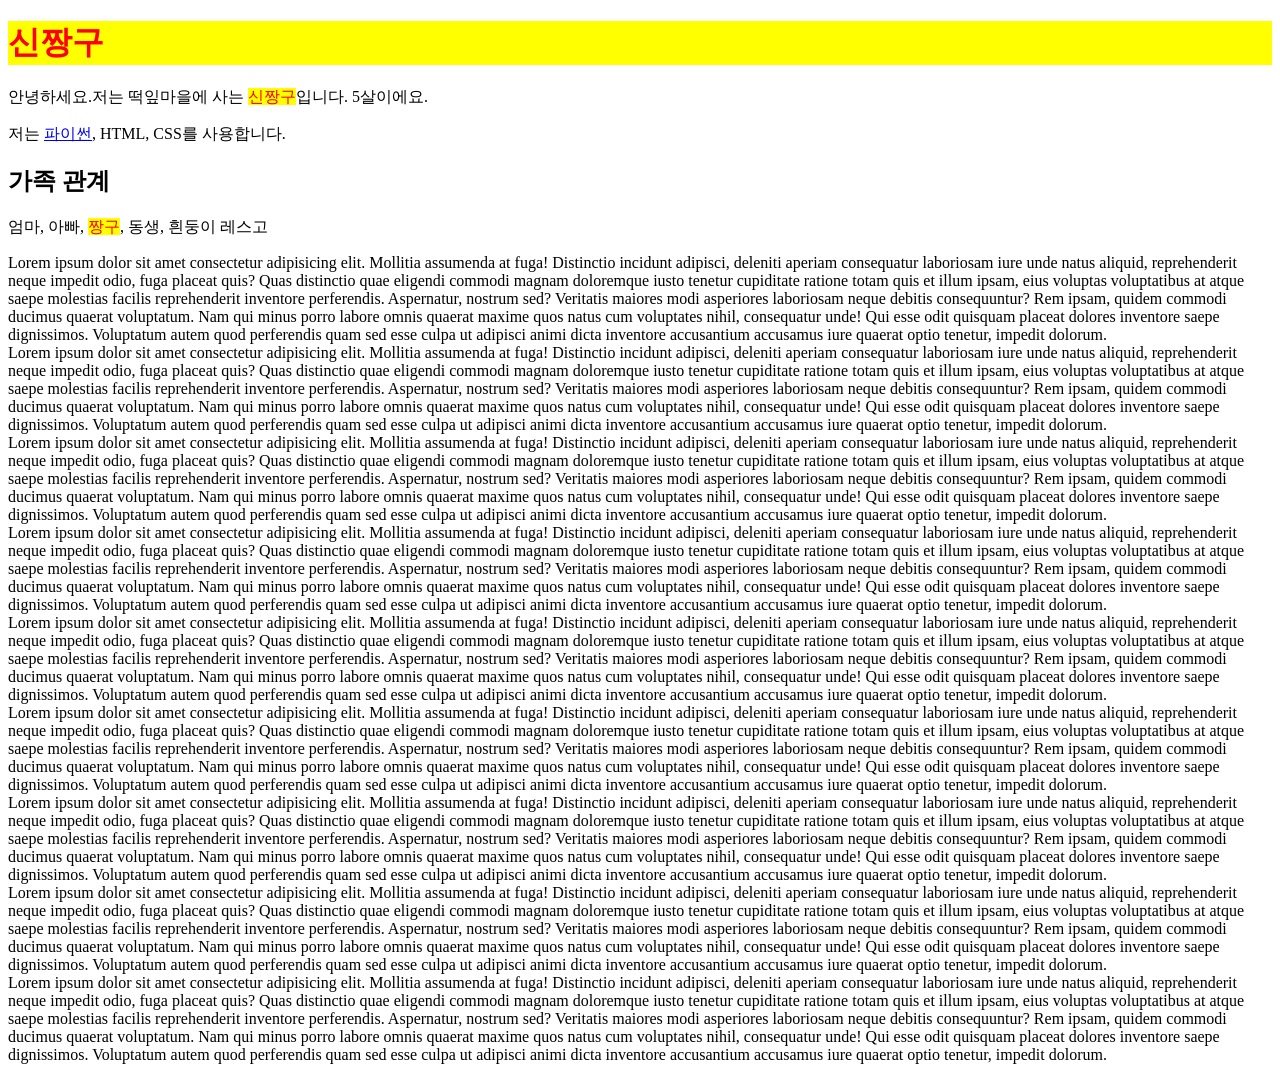
==== commit 49cf5512: "week3 세팅" ====
--- a/index.html
+++ b/index.html
@@ -13,5 +13,69 @@
     <p>저는 <a href="./python.html">파이썬</a>, HTML, CSS를 사용합니다.</p>
 <h2>가족 관계</h2>
     <p>엄마, 아빠, <span class="zzang">짱구</span>, 동생, 흰둥이 레스고</p>
+    
+    <div>
+        Lorem ipsum dolor sit amet consectetur adipisicing elit. Mollitia assumenda at fuga! Distinctio incidunt adipisci, deleniti aperiam consequatur laboriosam iure unde natus aliquid, reprehenderit neque impedit odio, fuga placeat quis?
+        Quas distinctio quae eligendi commodi magnam doloremque iusto tenetur cupiditate ratione totam quis et illum ipsam, eius voluptas voluptatibus at atque saepe molestias facilis reprehenderit inventore perferendis. Aspernatur, nostrum sed?
+        Veritatis maiores modi asperiores laboriosam neque debitis consequuntur? Rem ipsam, quidem commodi ducimus quaerat voluptatum. Nam qui minus porro labore omnis quaerat maxime quos natus cum voluptates nihil, consequatur unde!
+        Qui esse odit quisquam placeat dolores inventore saepe dignissimos. Voluptatum autem quod perferendis quam sed esse culpa ut adipisci animi dicta inventore accusantium accusamus iure quaerat optio tenetur, impedit dolorum.
+    </div>
+
+    <div>
+        Lorem ipsum dolor sit amet consectetur adipisicing elit. Mollitia assumenda at fuga! Distinctio incidunt adipisci, deleniti aperiam consequatur laboriosam iure unde natus aliquid, reprehenderit neque impedit odio, fuga placeat quis?
+        Quas distinctio quae eligendi commodi magnam doloremque iusto tenetur cupiditate ratione totam quis et illum ipsam, eius voluptas voluptatibus at atque saepe molestias facilis reprehenderit inventore perferendis. Aspernatur, nostrum sed?
+        Veritatis maiores modi asperiores laboriosam neque debitis consequuntur? Rem ipsam, quidem commodi ducimus quaerat voluptatum. Nam qui minus porro labore omnis quaerat maxime quos natus cum voluptates nihil, consequatur unde!
+        Qui esse odit quisquam placeat dolores inventore saepe dignissimos. Voluptatum autem quod perferendis quam sed esse culpa ut adipisci animi dicta inventore accusantium accusamus iure quaerat optio tenetur, impedit dolorum.
+    </div>
+
+    <div>
+        Lorem ipsum dolor sit amet consectetur adipisicing elit. Mollitia assumenda at fuga! Distinctio incidunt adipisci, deleniti aperiam consequatur laboriosam iure unde natus aliquid, reprehenderit neque impedit odio, fuga placeat quis?
+        Quas distinctio quae eligendi commodi magnam doloremque iusto tenetur cupiditate ratione totam quis et illum ipsam, eius voluptas voluptatibus at atque saepe molestias facilis reprehenderit inventore perferendis. Aspernatur, nostrum sed?
+        Veritatis maiores modi asperiores laboriosam neque debitis consequuntur? Rem ipsam, quidem commodi ducimus quaerat voluptatum. Nam qui minus porro labore omnis quaerat maxime quos natus cum voluptates nihil, consequatur unde!
+        Qui esse odit quisquam placeat dolores inventore saepe dignissimos. Voluptatum autem quod perferendis quam sed esse culpa ut adipisci animi dicta inventore accusantium accusamus iure quaerat optio tenetur, impedit dolorum.
+    </div>
+
+    <div>
+        Lorem ipsum dolor sit amet consectetur adipisicing elit. Mollitia assumenda at fuga! Distinctio incidunt adipisci, deleniti aperiam consequatur laboriosam iure unde natus aliquid, reprehenderit neque impedit odio, fuga placeat quis?
+        Quas distinctio quae eligendi commodi magnam doloremque iusto tenetur cupiditate ratione totam quis et illum ipsam, eius voluptas voluptatibus at atque saepe molestias facilis reprehenderit inventore perferendis. Aspernatur, nostrum sed?
+        Veritatis maiores modi asperiores laboriosam neque debitis consequuntur? Rem ipsam, quidem commodi ducimus quaerat voluptatum. Nam qui minus porro labore omnis quaerat maxime quos natus cum voluptates nihil, consequatur unde!
+        Qui esse odit quisquam placeat dolores inventore saepe dignissimos. Voluptatum autem quod perferendis quam sed esse culpa ut adipisci animi dicta inventore accusantium accusamus iure quaerat optio tenetur, impedit dolorum.
+    </div>
+
+    <div>
+        Lorem ipsum dolor sit amet consectetur adipisicing elit. Mollitia assumenda at fuga! Distinctio incidunt adipisci, deleniti aperiam consequatur laboriosam iure unde natus aliquid, reprehenderit neque impedit odio, fuga placeat quis?
+        Quas distinctio quae eligendi commodi magnam doloremque iusto tenetur cupiditate ratione totam quis et illum ipsam, eius voluptas voluptatibus at atque saepe molestias facilis reprehenderit inventore perferendis. Aspernatur, nostrum sed?
+        Veritatis maiores modi asperiores laboriosam neque debitis consequuntur? Rem ipsam, quidem commodi ducimus quaerat voluptatum. Nam qui minus porro labore omnis quaerat maxime quos natus cum voluptates nihil, consequatur unde!
+        Qui esse odit quisquam placeat dolores inventore saepe dignissimos. Voluptatum autem quod perferendis quam sed esse culpa ut adipisci animi dicta inventore accusantium accusamus iure quaerat optio tenetur, impedit dolorum.
+    </div>
+
+    <div>
+        Lorem ipsum dolor sit amet consectetur adipisicing elit. Mollitia assumenda at fuga! Distinctio incidunt adipisci, deleniti aperiam consequatur laboriosam iure unde natus aliquid, reprehenderit neque impedit odio, fuga placeat quis?
+        Quas distinctio quae eligendi commodi magnam doloremque iusto tenetur cupiditate ratione totam quis et illum ipsam, eius voluptas voluptatibus at atque saepe molestias facilis reprehenderit inventore perferendis. Aspernatur, nostrum sed?
+        Veritatis maiores modi asperiores laboriosam neque debitis consequuntur? Rem ipsam, quidem commodi ducimus quaerat voluptatum. Nam qui minus porro labore omnis quaerat maxime quos natus cum voluptates nihil, consequatur unde!
+        Qui esse odit quisquam placeat dolores inventore saepe dignissimos. Voluptatum autem quod perferendis quam sed esse culpa ut adipisci animi dicta inventore accusantium accusamus iure quaerat optio tenetur, impedit dolorum.
+    </div>
+
+    <div>
+        Lorem ipsum dolor sit amet consectetur adipisicing elit. Mollitia assumenda at fuga! Distinctio incidunt adipisci, deleniti aperiam consequatur laboriosam iure unde natus aliquid, reprehenderit neque impedit odio, fuga placeat quis?
+        Quas distinctio quae eligendi commodi magnam doloremque iusto tenetur cupiditate ratione totam quis et illum ipsam, eius voluptas voluptatibus at atque saepe molestias facilis reprehenderit inventore perferendis. Aspernatur, nostrum sed?
+        Veritatis maiores modi asperiores laboriosam neque debitis consequuntur? Rem ipsam, quidem commodi ducimus quaerat voluptatum. Nam qui minus porro labore omnis quaerat maxime quos natus cum voluptates nihil, consequatur unde!
+        Qui esse odit quisquam placeat dolores inventore saepe dignissimos. Voluptatum autem quod perferendis quam sed esse culpa ut adipisci animi dicta inventore accusantium accusamus iure quaerat optio tenetur, impedit dolorum.
+    </div>
+
+    <div>
+        Lorem ipsum dolor sit amet consectetur adipisicing elit. Mollitia assumenda at fuga! Distinctio incidunt adipisci, deleniti aperiam consequatur laboriosam iure unde natus aliquid, reprehenderit neque impedit odio, fuga placeat quis?
+        Quas distinctio quae eligendi commodi magnam doloremque iusto tenetur cupiditate ratione totam quis et illum ipsam, eius voluptas voluptatibus at atque saepe molestias facilis reprehenderit inventore perferendis. Aspernatur, nostrum sed?
+        Veritatis maiores modi asperiores laboriosam neque debitis consequuntur? Rem ipsam, quidem commodi ducimus quaerat voluptatum. Nam qui minus porro labore omnis quaerat maxime quos natus cum voluptates nihil, consequatur unde!
+        Qui esse odit quisquam placeat dolores inventore saepe dignissimos. Voluptatum autem quod perferendis quam sed esse culpa ut adipisci animi dicta inventore accusantium accusamus iure quaerat optio tenetur, impedit dolorum.
+    </div>
+
+    <div>
+        Lorem ipsum dolor sit amet consectetur adipisicing elit. Mollitia assumenda at fuga! Distinctio incidunt adipisci, deleniti aperiam consequatur laboriosam iure unde natus aliquid, reprehenderit neque impedit odio, fuga placeat quis?
+        Quas distinctio quae eligendi commodi magnam doloremque iusto tenetur cupiditate ratione totam quis et illum ipsam, eius voluptas voluptatibus at atque saepe molestias facilis reprehenderit inventore perferendis. Aspernatur, nostrum sed?
+        Veritatis maiores modi asperiores laboriosam neque debitis consequuntur? Rem ipsam, quidem commodi ducimus quaerat voluptatum. Nam qui minus porro labore omnis quaerat maxime quos natus cum voluptates nihil, consequatur unde!
+        Qui esse odit quisquam placeat dolores inventore saepe dignissimos. Voluptatum autem quod perferendis quam sed esse culpa ut adipisci animi dicta inventore accusantium accusamus iure quaerat optio tenetur, impedit dolorum.
+    </div>
+
 </body>
 </html>
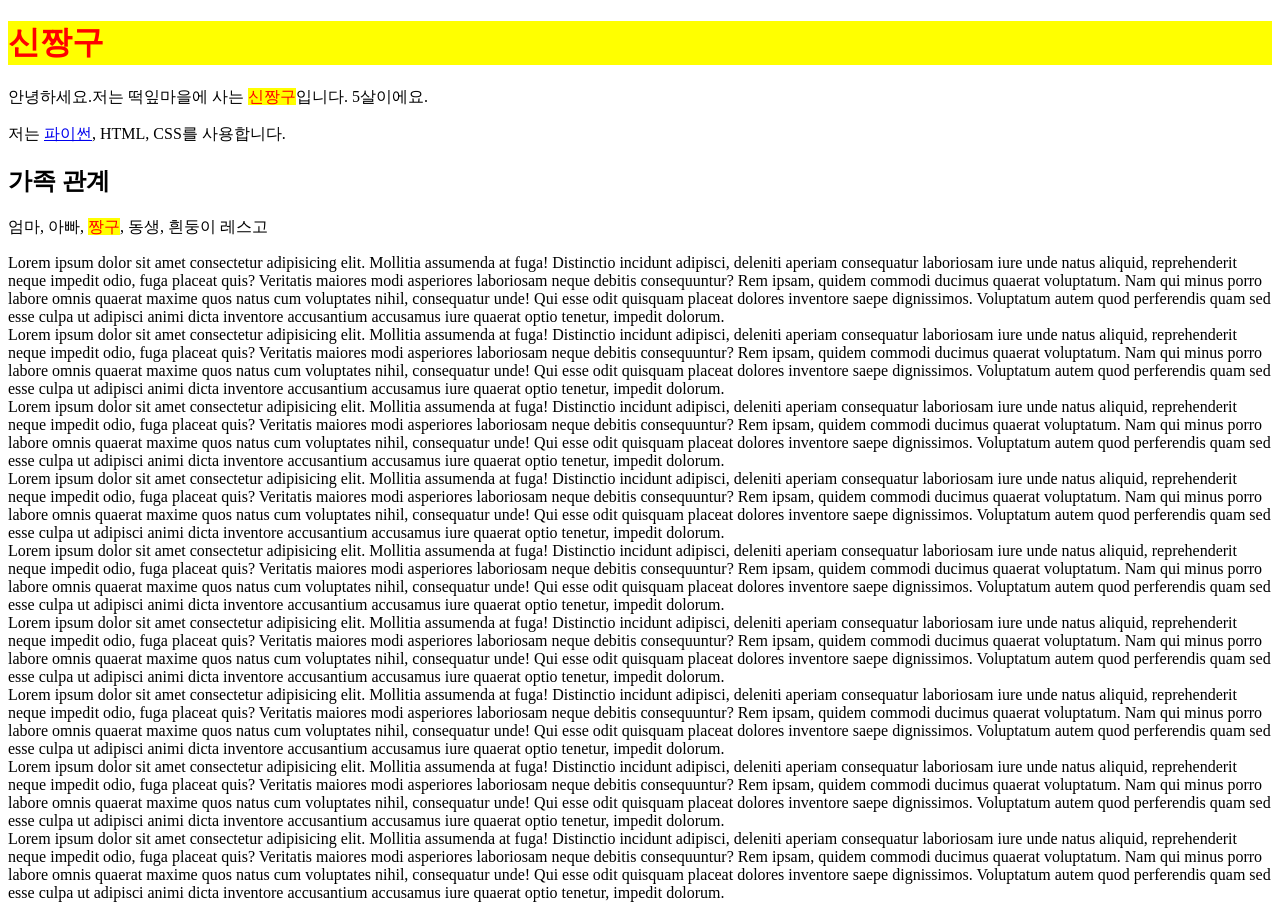
==== commit 8df3a496: "week4 세팅 끝" ====
--- a/index.html
+++ b/index.html
@@ -16,63 +16,54 @@
     
     <div>
         Lorem ipsum dolor sit amet consectetur adipisicing elit. Mollitia assumenda at fuga! Distinctio incidunt adipisci, deleniti aperiam consequatur laboriosam iure unde natus aliquid, reprehenderit neque impedit odio, fuga placeat quis?
-        Quas distinctio quae eligendi commodi magnam doloremque iusto tenetur cupiditate ratione totam quis et illum ipsam, eius voluptas voluptatibus at atque saepe molestias facilis reprehenderit inventore perferendis. Aspernatur, nostrum sed?
         Veritatis maiores modi asperiores laboriosam neque debitis consequuntur? Rem ipsam, quidem commodi ducimus quaerat voluptatum. Nam qui minus porro labore omnis quaerat maxime quos natus cum voluptates nihil, consequatur unde!
         Qui esse odit quisquam placeat dolores inventore saepe dignissimos. Voluptatum autem quod perferendis quam sed esse culpa ut adipisci animi dicta inventore accusantium accusamus iure quaerat optio tenetur, impedit dolorum.
     </div>
 
     <div>
         Lorem ipsum dolor sit amet consectetur adipisicing elit. Mollitia assumenda at fuga! Distinctio incidunt adipisci, deleniti aperiam consequatur laboriosam iure unde natus aliquid, reprehenderit neque impedit odio, fuga placeat quis?
-        Quas distinctio quae eligendi commodi magnam doloremque iusto tenetur cupiditate ratione totam quis et illum ipsam, eius voluptas voluptatibus at atque saepe molestias facilis reprehenderit inventore perferendis. Aspernatur, nostrum sed?
         Veritatis maiores modi asperiores laboriosam neque debitis consequuntur? Rem ipsam, quidem commodi ducimus quaerat voluptatum. Nam qui minus porro labore omnis quaerat maxime quos natus cum voluptates nihil, consequatur unde!
         Qui esse odit quisquam placeat dolores inventore saepe dignissimos. Voluptatum autem quod perferendis quam sed esse culpa ut adipisci animi dicta inventore accusantium accusamus iure quaerat optio tenetur, impedit dolorum.
     </div>
 
     <div>
         Lorem ipsum dolor sit amet consectetur adipisicing elit. Mollitia assumenda at fuga! Distinctio incidunt adipisci, deleniti aperiam consequatur laboriosam iure unde natus aliquid, reprehenderit neque impedit odio, fuga placeat quis?
-        Quas distinctio quae eligendi commodi magnam doloremque iusto tenetur cupiditate ratione totam quis et illum ipsam, eius voluptas voluptatibus at atque saepe molestias facilis reprehenderit inventore perferendis. Aspernatur, nostrum sed?
         Veritatis maiores modi asperiores laboriosam neque debitis consequuntur? Rem ipsam, quidem commodi ducimus quaerat voluptatum. Nam qui minus porro labore omnis quaerat maxime quos natus cum voluptates nihil, consequatur unde!
         Qui esse odit quisquam placeat dolores inventore saepe dignissimos. Voluptatum autem quod perferendis quam sed esse culpa ut adipisci animi dicta inventore accusantium accusamus iure quaerat optio tenetur, impedit dolorum.
     </div>
 
     <div>
         Lorem ipsum dolor sit amet consectetur adipisicing elit. Mollitia assumenda at fuga! Distinctio incidunt adipisci, deleniti aperiam consequatur laboriosam iure unde natus aliquid, reprehenderit neque impedit odio, fuga placeat quis?
-        Quas distinctio quae eligendi commodi magnam doloremque iusto tenetur cupiditate ratione totam quis et illum ipsam, eius voluptas voluptatibus at atque saepe molestias facilis reprehenderit inventore perferendis. Aspernatur, nostrum sed?
         Veritatis maiores modi asperiores laboriosam neque debitis consequuntur? Rem ipsam, quidem commodi ducimus quaerat voluptatum. Nam qui minus porro labore omnis quaerat maxime quos natus cum voluptates nihil, consequatur unde!
         Qui esse odit quisquam placeat dolores inventore saepe dignissimos. Voluptatum autem quod perferendis quam sed esse culpa ut adipisci animi dicta inventore accusantium accusamus iure quaerat optio tenetur, impedit dolorum.
     </div>
 
     <div>
         Lorem ipsum dolor sit amet consectetur adipisicing elit. Mollitia assumenda at fuga! Distinctio incidunt adipisci, deleniti aperiam consequatur laboriosam iure unde natus aliquid, reprehenderit neque impedit odio, fuga placeat quis?
-        Quas distinctio quae eligendi commodi magnam doloremque iusto tenetur cupiditate ratione totam quis et illum ipsam, eius voluptas voluptatibus at atque saepe molestias facilis reprehenderit inventore perferendis. Aspernatur, nostrum sed?
         Veritatis maiores modi asperiores laboriosam neque debitis consequuntur? Rem ipsam, quidem commodi ducimus quaerat voluptatum. Nam qui minus porro labore omnis quaerat maxime quos natus cum voluptates nihil, consequatur unde!
         Qui esse odit quisquam placeat dolores inventore saepe dignissimos. Voluptatum autem quod perferendis quam sed esse culpa ut adipisci animi dicta inventore accusantium accusamus iure quaerat optio tenetur, impedit dolorum.
     </div>
 
     <div>
         Lorem ipsum dolor sit amet consectetur adipisicing elit. Mollitia assumenda at fuga! Distinctio incidunt adipisci, deleniti aperiam consequatur laboriosam iure unde natus aliquid, reprehenderit neque impedit odio, fuga placeat quis?
-        Quas distinctio quae eligendi commodi magnam doloremque iusto tenetur cupiditate ratione totam quis et illum ipsam, eius voluptas voluptatibus at atque saepe molestias facilis reprehenderit inventore perferendis. Aspernatur, nostrum sed?
         Veritatis maiores modi asperiores laboriosam neque debitis consequuntur? Rem ipsam, quidem commodi ducimus quaerat voluptatum. Nam qui minus porro labore omnis quaerat maxime quos natus cum voluptates nihil, consequatur unde!
         Qui esse odit quisquam placeat dolores inventore saepe dignissimos. Voluptatum autem quod perferendis quam sed esse culpa ut adipisci animi dicta inventore accusantium accusamus iure quaerat optio tenetur, impedit dolorum.
     </div>
 
     <div>
         Lorem ipsum dolor sit amet consectetur adipisicing elit. Mollitia assumenda at fuga! Distinctio incidunt adipisci, deleniti aperiam consequatur laboriosam iure unde natus aliquid, reprehenderit neque impedit odio, fuga placeat quis?
-        Quas distinctio quae eligendi commodi magnam doloremque iusto tenetur cupiditate ratione totam quis et illum ipsam, eius voluptas voluptatibus at atque saepe molestias facilis reprehenderit inventore perferendis. Aspernatur, nostrum sed?
         Veritatis maiores modi asperiores laboriosam neque debitis consequuntur? Rem ipsam, quidem commodi ducimus quaerat voluptatum. Nam qui minus porro labore omnis quaerat maxime quos natus cum voluptates nihil, consequatur unde!
         Qui esse odit quisquam placeat dolores inventore saepe dignissimos. Voluptatum autem quod perferendis quam sed esse culpa ut adipisci animi dicta inventore accusantium accusamus iure quaerat optio tenetur, impedit dolorum.
     </div>
 
     <div>
         Lorem ipsum dolor sit amet consectetur adipisicing elit. Mollitia assumenda at fuga! Distinctio incidunt adipisci, deleniti aperiam consequatur laboriosam iure unde natus aliquid, reprehenderit neque impedit odio, fuga placeat quis?
-        Quas distinctio quae eligendi commodi magnam doloremque iusto tenetur cupiditate ratione totam quis et illum ipsam, eius voluptas voluptatibus at atque saepe molestias facilis reprehenderit inventore perferendis. Aspernatur, nostrum sed?
         Veritatis maiores modi asperiores laboriosam neque debitis consequuntur? Rem ipsam, quidem commodi ducimus quaerat voluptatum. Nam qui minus porro labore omnis quaerat maxime quos natus cum voluptates nihil, consequatur unde!
         Qui esse odit quisquam placeat dolores inventore saepe dignissimos. Voluptatum autem quod perferendis quam sed esse culpa ut adipisci animi dicta inventore accusantium accusamus iure quaerat optio tenetur, impedit dolorum.
     </div>
 
     <div>
         Lorem ipsum dolor sit amet consectetur adipisicing elit. Mollitia assumenda at fuga! Distinctio incidunt adipisci, deleniti aperiam consequatur laboriosam iure unde natus aliquid, reprehenderit neque impedit odio, fuga placeat quis?
-        Quas distinctio quae eligendi commodi magnam doloremque iusto tenetur cupiditate ratione totam quis et illum ipsam, eius voluptas voluptatibus at atque saepe molestias facilis reprehenderit inventore perferendis. Aspernatur, nostrum sed?
         Veritatis maiores modi asperiores laboriosam neque debitis consequuntur? Rem ipsam, quidem commodi ducimus quaerat voluptatum. Nam qui minus porro labore omnis quaerat maxime quos natus cum voluptates nihil, consequatur unde!
         Qui esse odit quisquam placeat dolores inventore saepe dignissimos. Voluptatum autem quod perferendis quam sed esse culpa ut adipisci animi dicta inventore accusantium accusamus iure quaerat optio tenetur, impedit dolorum.
     </div>
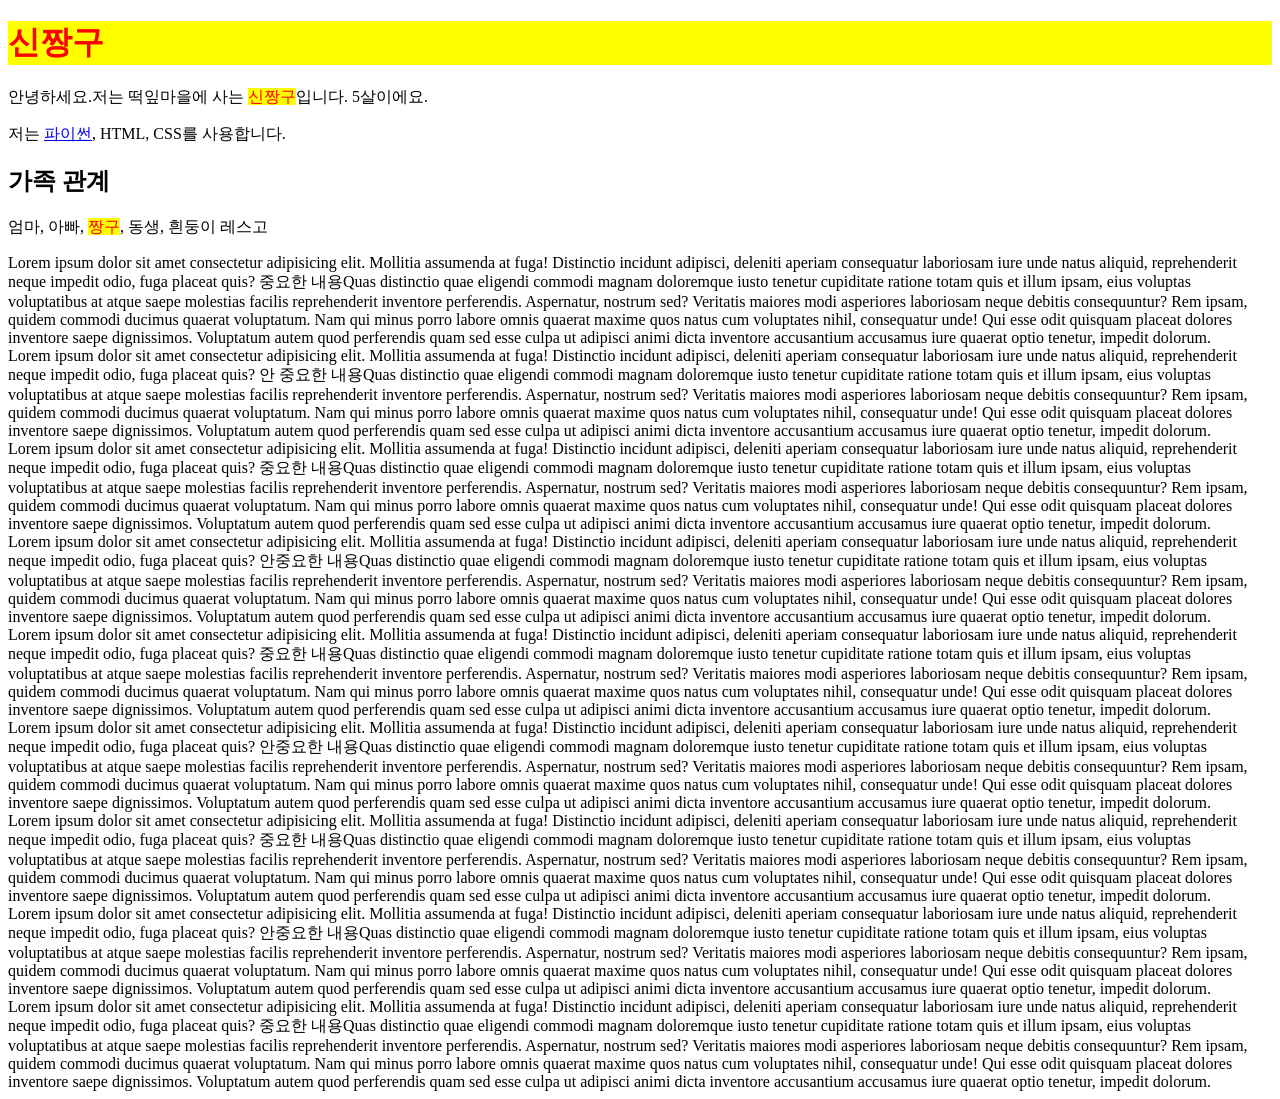
==== commit a788ba1f: "중요한, 안중요한 내용 추가" ====
--- a/index.html
+++ b/index.html
@@ -16,54 +16,63 @@
     
     <div>
         Lorem ipsum dolor sit amet consectetur adipisicing elit. Mollitia assumenda at fuga! Distinctio incidunt adipisci, deleniti aperiam consequatur laboriosam iure unde natus aliquid, reprehenderit neque impedit odio, fuga placeat quis?
+        중요한 내용Quas distinctio quae eligendi commodi magnam doloremque iusto tenetur cupiditate ratione totam quis et illum ipsam, eius voluptas voluptatibus at atque saepe molestias facilis reprehenderit inventore perferendis. Aspernatur, nostrum sed?
         Veritatis maiores modi asperiores laboriosam neque debitis consequuntur? Rem ipsam, quidem commodi ducimus quaerat voluptatum. Nam qui minus porro labore omnis quaerat maxime quos natus cum voluptates nihil, consequatur unde!
         Qui esse odit quisquam placeat dolores inventore saepe dignissimos. Voluptatum autem quod perferendis quam sed esse culpa ut adipisci animi dicta inventore accusantium accusamus iure quaerat optio tenetur, impedit dolorum.
     </div>
 
     <div>
         Lorem ipsum dolor sit amet consectetur adipisicing elit. Mollitia assumenda at fuga! Distinctio incidunt adipisci, deleniti aperiam consequatur laboriosam iure unde natus aliquid, reprehenderit neque impedit odio, fuga placeat quis?
+        안 중요한 내용Quas distinctio quae eligendi commodi magnam doloremque iusto tenetur cupiditate ratione totam quis et illum ipsam, eius voluptas voluptatibus at atque saepe molestias facilis reprehenderit inventore perferendis. Aspernatur, nostrum sed?
         Veritatis maiores modi asperiores laboriosam neque debitis consequuntur? Rem ipsam, quidem commodi ducimus quaerat voluptatum. Nam qui minus porro labore omnis quaerat maxime quos natus cum voluptates nihil, consequatur unde!
         Qui esse odit quisquam placeat dolores inventore saepe dignissimos. Voluptatum autem quod perferendis quam sed esse culpa ut adipisci animi dicta inventore accusantium accusamus iure quaerat optio tenetur, impedit dolorum.
     </div>
 
     <div>
         Lorem ipsum dolor sit amet consectetur adipisicing elit. Mollitia assumenda at fuga! Distinctio incidunt adipisci, deleniti aperiam consequatur laboriosam iure unde natus aliquid, reprehenderit neque impedit odio, fuga placeat quis?
+        중요한 내용Quas distinctio quae eligendi commodi magnam doloremque iusto tenetur cupiditate ratione totam quis et illum ipsam, eius voluptas voluptatibus at atque saepe molestias facilis reprehenderit inventore perferendis. Aspernatur, nostrum sed?
         Veritatis maiores modi asperiores laboriosam neque debitis consequuntur? Rem ipsam, quidem commodi ducimus quaerat voluptatum. Nam qui minus porro labore omnis quaerat maxime quos natus cum voluptates nihil, consequatur unde!
         Qui esse odit quisquam placeat dolores inventore saepe dignissimos. Voluptatum autem quod perferendis quam sed esse culpa ut adipisci animi dicta inventore accusantium accusamus iure quaerat optio tenetur, impedit dolorum.
     </div>
 
     <div>
         Lorem ipsum dolor sit amet consectetur adipisicing elit. Mollitia assumenda at fuga! Distinctio incidunt adipisci, deleniti aperiam consequatur laboriosam iure unde natus aliquid, reprehenderit neque impedit odio, fuga placeat quis?
+        안중요한 내용Quas distinctio quae eligendi commodi magnam doloremque iusto tenetur cupiditate ratione totam quis et illum ipsam, eius voluptas voluptatibus at atque saepe molestias facilis reprehenderit inventore perferendis. Aspernatur, nostrum sed?
         Veritatis maiores modi asperiores laboriosam neque debitis consequuntur? Rem ipsam, quidem commodi ducimus quaerat voluptatum. Nam qui minus porro labore omnis quaerat maxime quos natus cum voluptates nihil, consequatur unde!
         Qui esse odit quisquam placeat dolores inventore saepe dignissimos. Voluptatum autem quod perferendis quam sed esse culpa ut adipisci animi dicta inventore accusantium accusamus iure quaerat optio tenetur, impedit dolorum.
     </div>
 
     <div>
         Lorem ipsum dolor sit amet consectetur adipisicing elit. Mollitia assumenda at fuga! Distinctio incidunt adipisci, deleniti aperiam consequatur laboriosam iure unde natus aliquid, reprehenderit neque impedit odio, fuga placeat quis?
+        중요한 내용Quas distinctio quae eligendi commodi magnam doloremque iusto tenetur cupiditate ratione totam quis et illum ipsam, eius voluptas voluptatibus at atque saepe molestias facilis reprehenderit inventore perferendis. Aspernatur, nostrum sed?
         Veritatis maiores modi asperiores laboriosam neque debitis consequuntur? Rem ipsam, quidem commodi ducimus quaerat voluptatum. Nam qui minus porro labore omnis quaerat maxime quos natus cum voluptates nihil, consequatur unde!
         Qui esse odit quisquam placeat dolores inventore saepe dignissimos. Voluptatum autem quod perferendis quam sed esse culpa ut adipisci animi dicta inventore accusantium accusamus iure quaerat optio tenetur, impedit dolorum.
     </div>
 
     <div>
         Lorem ipsum dolor sit amet consectetur adipisicing elit. Mollitia assumenda at fuga! Distinctio incidunt adipisci, deleniti aperiam consequatur laboriosam iure unde natus aliquid, reprehenderit neque impedit odio, fuga placeat quis?
+        안중요한 내용Quas distinctio quae eligendi commodi magnam doloremque iusto tenetur cupiditate ratione totam quis et illum ipsam, eius voluptas voluptatibus at atque saepe molestias facilis reprehenderit inventore perferendis. Aspernatur, nostrum sed?
         Veritatis maiores modi asperiores laboriosam neque debitis consequuntur? Rem ipsam, quidem commodi ducimus quaerat voluptatum. Nam qui minus porro labore omnis quaerat maxime quos natus cum voluptates nihil, consequatur unde!
         Qui esse odit quisquam placeat dolores inventore saepe dignissimos. Voluptatum autem quod perferendis quam sed esse culpa ut adipisci animi dicta inventore accusantium accusamus iure quaerat optio tenetur, impedit dolorum.
     </div>
 
     <div>
         Lorem ipsum dolor sit amet consectetur adipisicing elit. Mollitia assumenda at fuga! Distinctio incidunt adipisci, deleniti aperiam consequatur laboriosam iure unde natus aliquid, reprehenderit neque impedit odio, fuga placeat quis?
+        중요한 내용Quas distinctio quae eligendi commodi magnam doloremque iusto tenetur cupiditate ratione totam quis et illum ipsam, eius voluptas voluptatibus at atque saepe molestias facilis reprehenderit inventore perferendis. Aspernatur, nostrum sed?
         Veritatis maiores modi asperiores laboriosam neque debitis consequuntur? Rem ipsam, quidem commodi ducimus quaerat voluptatum. Nam qui minus porro labore omnis quaerat maxime quos natus cum voluptates nihil, consequatur unde!
         Qui esse odit quisquam placeat dolores inventore saepe dignissimos. Voluptatum autem quod perferendis quam sed esse culpa ut adipisci animi dicta inventore accusantium accusamus iure quaerat optio tenetur, impedit dolorum.
     </div>
 
     <div>
         Lorem ipsum dolor sit amet consectetur adipisicing elit. Mollitia assumenda at fuga! Distinctio incidunt adipisci, deleniti aperiam consequatur laboriosam iure unde natus aliquid, reprehenderit neque impedit odio, fuga placeat quis?
+        안중요한 내용Quas distinctio quae eligendi commodi magnam doloremque iusto tenetur cupiditate ratione totam quis et illum ipsam, eius voluptas voluptatibus at atque saepe molestias facilis reprehenderit inventore perferendis. Aspernatur, nostrum sed?
         Veritatis maiores modi asperiores laboriosam neque debitis consequuntur? Rem ipsam, quidem commodi ducimus quaerat voluptatum. Nam qui minus porro labore omnis quaerat maxime quos natus cum voluptates nihil, consequatur unde!
         Qui esse odit quisquam placeat dolores inventore saepe dignissimos. Voluptatum autem quod perferendis quam sed esse culpa ut adipisci animi dicta inventore accusantium accusamus iure quaerat optio tenetur, impedit dolorum.
     </div>
 
     <div>
         Lorem ipsum dolor sit amet consectetur adipisicing elit. Mollitia assumenda at fuga! Distinctio incidunt adipisci, deleniti aperiam consequatur laboriosam iure unde natus aliquid, reprehenderit neque impedit odio, fuga placeat quis?
+        중요한 내용Quas distinctio quae eligendi commodi magnam doloremque iusto tenetur cupiditate ratione totam quis et illum ipsam, eius voluptas voluptatibus at atque saepe molestias facilis reprehenderit inventore perferendis. Aspernatur, nostrum sed?
         Veritatis maiores modi asperiores laboriosam neque debitis consequuntur? Rem ipsam, quidem commodi ducimus quaerat voluptatum. Nam qui minus porro labore omnis quaerat maxime quos natus cum voluptates nihil, consequatur unde!
         Qui esse odit quisquam placeat dolores inventore saepe dignissimos. Voluptatum autem quod perferendis quam sed esse culpa ut adipisci animi dicta inventore accusantium accusamus iure quaerat optio tenetur, impedit dolorum.
     </div>
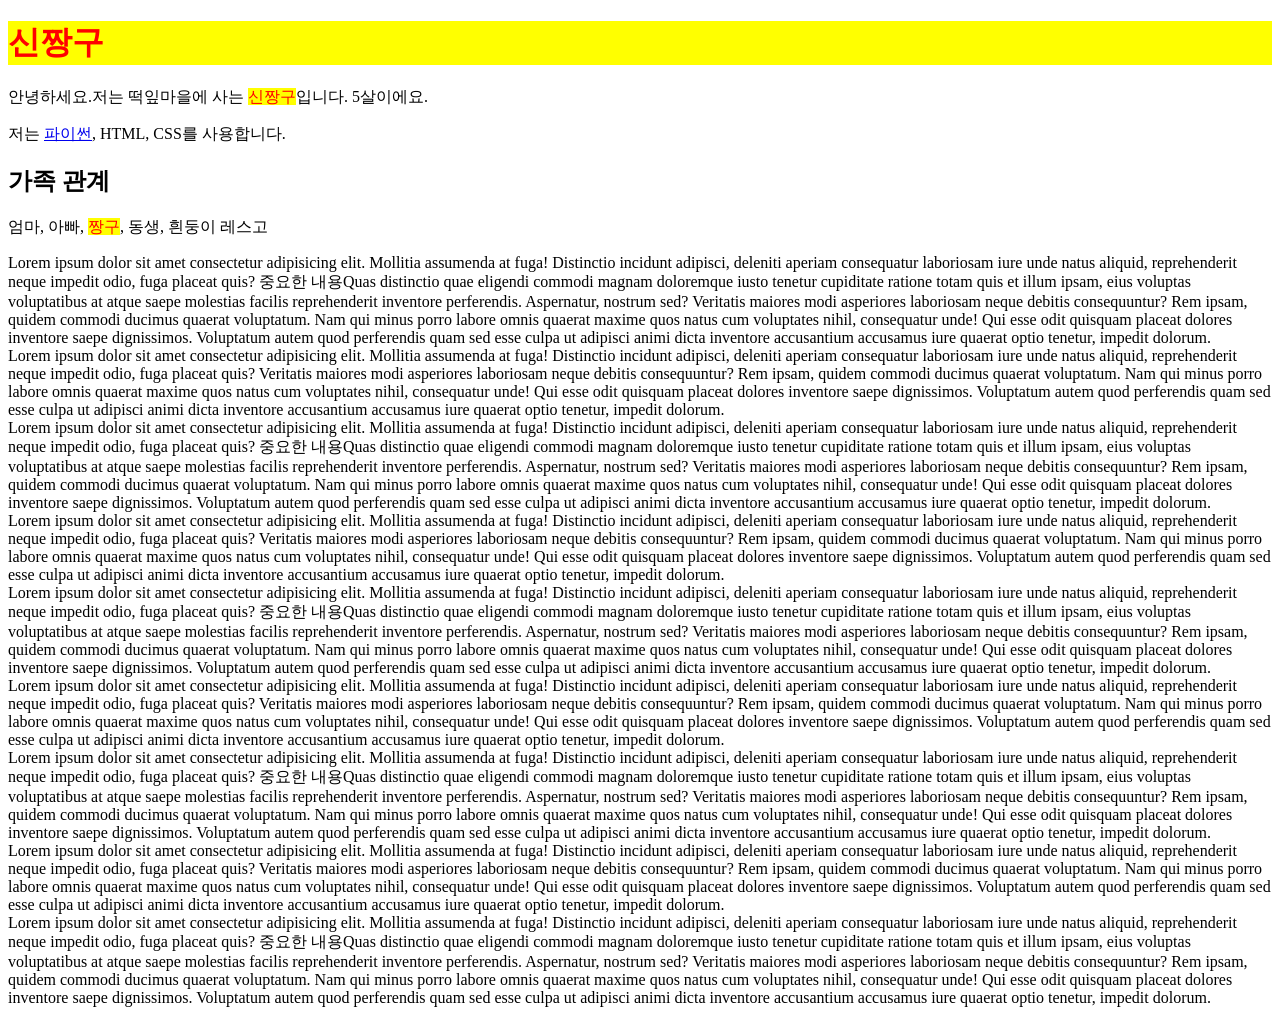
==== commit e18dd5cb: "Merge branch 'main' into develop" ====
--- a/index.html
+++ b/index.html
@@ -23,7 +23,6 @@
 
     <div>
         Lorem ipsum dolor sit amet consectetur adipisicing elit. Mollitia assumenda at fuga! Distinctio incidunt adipisci, deleniti aperiam consequatur laboriosam iure unde natus aliquid, reprehenderit neque impedit odio, fuga placeat quis?
-        안 중요한 내용Quas distinctio quae eligendi commodi magnam doloremque iusto tenetur cupiditate ratione totam quis et illum ipsam, eius voluptas voluptatibus at atque saepe molestias facilis reprehenderit inventore perferendis. Aspernatur, nostrum sed?
         Veritatis maiores modi asperiores laboriosam neque debitis consequuntur? Rem ipsam, quidem commodi ducimus quaerat voluptatum. Nam qui minus porro labore omnis quaerat maxime quos natus cum voluptates nihil, consequatur unde!
         Qui esse odit quisquam placeat dolores inventore saepe dignissimos. Voluptatum autem quod perferendis quam sed esse culpa ut adipisci animi dicta inventore accusantium accusamus iure quaerat optio tenetur, impedit dolorum.
     </div>
@@ -37,7 +36,6 @@
 
     <div>
         Lorem ipsum dolor sit amet consectetur adipisicing elit. Mollitia assumenda at fuga! Distinctio incidunt adipisci, deleniti aperiam consequatur laboriosam iure unde natus aliquid, reprehenderit neque impedit odio, fuga placeat quis?
-        안중요한 내용Quas distinctio quae eligendi commodi magnam doloremque iusto tenetur cupiditate ratione totam quis et illum ipsam, eius voluptas voluptatibus at atque saepe molestias facilis reprehenderit inventore perferendis. Aspernatur, nostrum sed?
         Veritatis maiores modi asperiores laboriosam neque debitis consequuntur? Rem ipsam, quidem commodi ducimus quaerat voluptatum. Nam qui minus porro labore omnis quaerat maxime quos natus cum voluptates nihil, consequatur unde!
         Qui esse odit quisquam placeat dolores inventore saepe dignissimos. Voluptatum autem quod perferendis quam sed esse culpa ut adipisci animi dicta inventore accusantium accusamus iure quaerat optio tenetur, impedit dolorum.
     </div>
@@ -51,7 +49,6 @@
 
     <div>
         Lorem ipsum dolor sit amet consectetur adipisicing elit. Mollitia assumenda at fuga! Distinctio incidunt adipisci, deleniti aperiam consequatur laboriosam iure unde natus aliquid, reprehenderit neque impedit odio, fuga placeat quis?
-        안중요한 내용Quas distinctio quae eligendi commodi magnam doloremque iusto tenetur cupiditate ratione totam quis et illum ipsam, eius voluptas voluptatibus at atque saepe molestias facilis reprehenderit inventore perferendis. Aspernatur, nostrum sed?
         Veritatis maiores modi asperiores laboriosam neque debitis consequuntur? Rem ipsam, quidem commodi ducimus quaerat voluptatum. Nam qui minus porro labore omnis quaerat maxime quos natus cum voluptates nihil, consequatur unde!
         Qui esse odit quisquam placeat dolores inventore saepe dignissimos. Voluptatum autem quod perferendis quam sed esse culpa ut adipisci animi dicta inventore accusantium accusamus iure quaerat optio tenetur, impedit dolorum.
     </div>
@@ -65,7 +62,6 @@
 
     <div>
         Lorem ipsum dolor sit amet consectetur adipisicing elit. Mollitia assumenda at fuga! Distinctio incidunt adipisci, deleniti aperiam consequatur laboriosam iure unde natus aliquid, reprehenderit neque impedit odio, fuga placeat quis?
-        안중요한 내용Quas distinctio quae eligendi commodi magnam doloremque iusto tenetur cupiditate ratione totam quis et illum ipsam, eius voluptas voluptatibus at atque saepe molestias facilis reprehenderit inventore perferendis. Aspernatur, nostrum sed?
         Veritatis maiores modi asperiores laboriosam neque debitis consequuntur? Rem ipsam, quidem commodi ducimus quaerat voluptatum. Nam qui minus porro labore omnis quaerat maxime quos natus cum voluptates nihil, consequatur unde!
         Qui esse odit quisquam placeat dolores inventore saepe dignissimos. Voluptatum autem quod perferendis quam sed esse culpa ut adipisci animi dicta inventore accusantium accusamus iure quaerat optio tenetur, impedit dolorum.
     </div>
